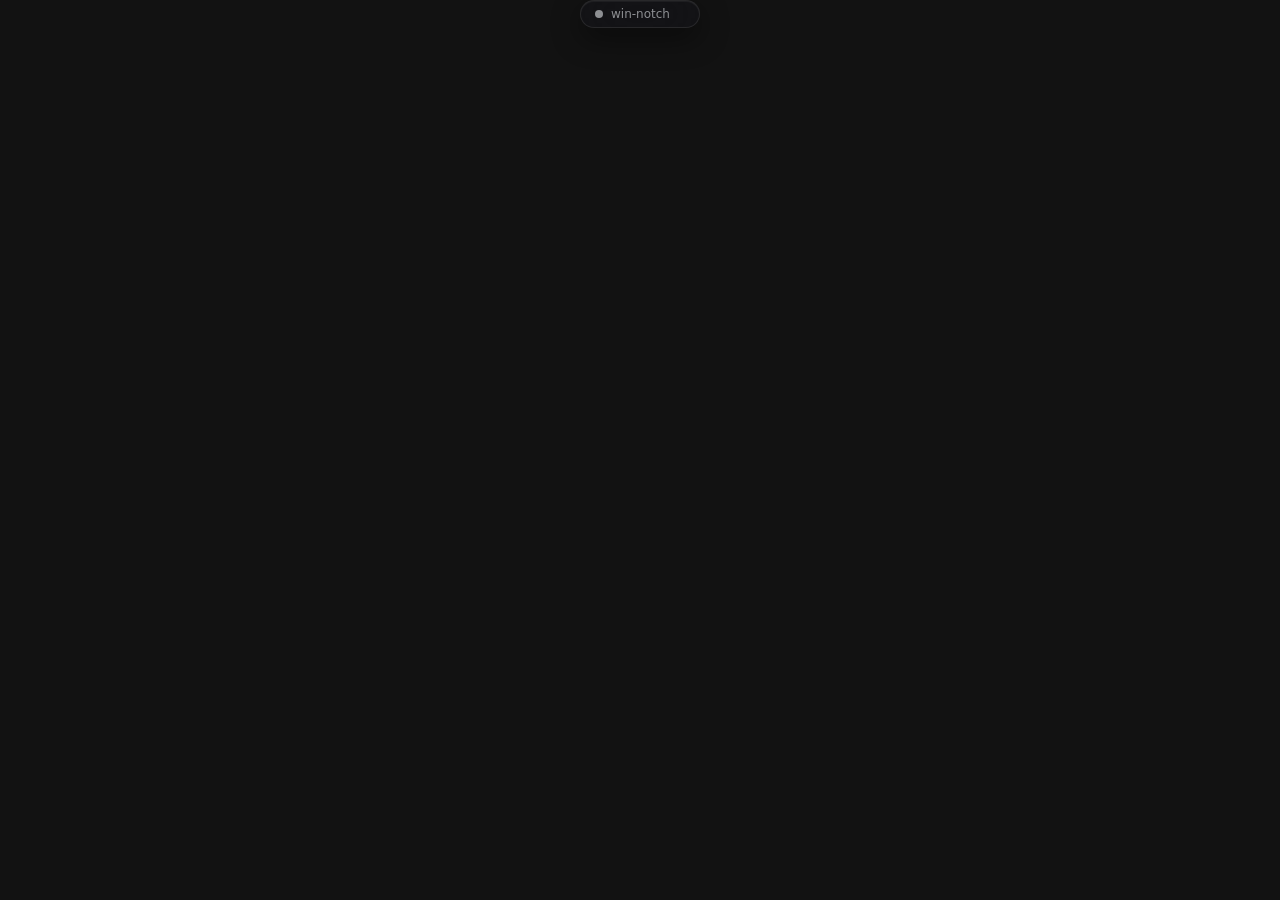
==== ui/index.html @ 2ff2eac5 "Reescreve o notch em Tauri (Rust + HTML/CSS) para melhorar o visual A v1 em egui/eframe ficou aquém " ====
<!doctype html>
<html lang="pt-BR">
  <head>
    <meta charset="UTF-8" />
    <title>win-notch</title>
    <link rel="stylesheet" href="style.css" />
    <link rel="stylesheet" href="notch.css" />
  </head>
  <body>
    <div id="notch" class="edge-top" data-state="collapsed">
      <div id="pill">
        <span id="status-dot" data-state="loading"></span>
        <span id="pill-label">win-notch</span>
      </div>

      <div id="panel">
        <header id="panel-header">
          <span id="panel-title">Claude Code</span>
          <span id="header-dot" data-state="loading"></span>
        </header>

        <div id="usage-row">
          <svg id="usage-ring" viewBox="0 0 64 64" width="56" height="56">
            <circle class="ring-track" cx="32" cy="32" r="27" />
            <circle id="ring-progress" class="ring-progress" cx="32" cy="32" r="27" />
          </svg>
          <div id="usage-info">
            <div id="usage-primary">Carregando…</div>
            <div id="usage-secondary" class="muted"></div>
          </div>
        </div>

        <p id="usage-footnote" class="muted small"></p>

        <div id="divider"></div>

        <button id="capture-btn" type="button">
          <span id="capture-icon">⧉</span>
          Capturar região
        </button>
        <p id="capture-message" class="small"></p>

        <p id="calendar-placeholder" class="muted small">Agenda: em breve</p>
        <p id="freshness" class="muted tiny"></p>
      </div>
    </div>

    <script src="notch.js"></script>
  </body>
</html>
---- ui/style.css ----
:root {
  color-scheme: dark;
  --bg: rgba(20, 20, 24, 0.72);
  --border: rgba(255, 255, 255, 0.09);
  --text: #eef0f4;
  --text-muted: rgba(238, 240, 244, 0.56);
  --accent: #8fb4ff;
  --accent-dim: rgba(143, 180, 255, 0.25);
  --warn: #f0b154;
  --danger: #e06060;
  --shadow: 0 10px 30px rgba(0, 0, 0, 0.45), inset 0 1px 0 rgba(255, 255, 255, 0.05);
}

* {
  box-sizing: border-box;
}

html,
body {
  margin: 0;
  padding: 0;
  width: 100%;
  height: 100%;
  background: transparent;
  overflow: hidden;
  -webkit-user-select: none;
  user-select: none;
  font-family:
    "Segoe UI Variable",
    "Segoe UI",
    system-ui,
    -apple-system,
    sans-serif;
  color: var(--text);
}

button {
  font-family: inherit;
}
---- ui/notch.css ----
#notch {
  position: absolute;
  width: 120px;
  height: 28px;
  border-radius: 14px;
  background: var(--bg);
  backdrop-filter: blur(26px) saturate(180%);
  -webkit-backdrop-filter: blur(26px) saturate(180%);
  border: 1px solid var(--border);
  box-shadow: var(--shadow);
  overflow: hidden;
  transition:
    width 170ms cubic-bezier(0.22, 0.9, 0.3, 1),
    height 170ms cubic-bezier(0.22, 0.9, 0.3, 1),
    border-radius 170ms ease;
  cursor: default;
}

/* Anchoring: the notch always hugs one screen edge and is centered on the other axis, so
   it grows symmetrically around its drag position instead of jumping. */
#notch.edge-top {
  top: 0;
  left: 50%;
  transform: translateX(-50%);
}
#notch.edge-bottom {
  bottom: 0;
  left: 50%;
  transform: translateX(-50%);
}
#notch.edge-left {
  left: 0;
  top: 50%;
  transform: translateY(-50%);
}
#notch.edge-right {
  right: 0;
  top: 50%;
  transform: translateY(-50%);
}

#notch.expanded {
  width: 340px;
  height: 210px;
  border-radius: 22px;
}

#pill {
  position: absolute;
  inset: 0;
  display: flex;
  align-items: center;
  gap: 8px;
  padding: 0 14px;
  opacity: 1;
  transition: opacity 110ms ease;
  white-space: nowrap;
}
#notch.expanded #pill {
  opacity: 0;
  pointer-events: none;
}

#status-dot,
#header-dot {
  width: 8px;
  height: 8px;
  border-radius: 50%;
  background: var(--text-muted);
  flex: none;
  transition: background 200ms ease, box-shadow 200ms ease;
}
#status-dot[data-state="active"],
#header-dot[data-state="active"] {
  background: var(--accent);
  box-shadow: 0 0 8px 1px var(--accent-dim);
}
#status-dot[data-state="unavailable"],
#header-dot[data-state="unavailable"] {
  background: var(--warn);
}

#pill-label {
  font-size: 12px;
  font-weight: 500;
  color: var(--text-muted);
  overflow: hidden;
  text-overflow: ellipsis;
}

#panel {
  position: absolute;
  inset: 0;
  padding: 16px 18px;
  display: flex;
  flex-direction: column;
  opacity: 0;
  transition: opacity 140ms ease 40ms;
  pointer-events: none;
}
#notch.expanded #panel {
  opacity: 1;
  pointer-events: auto;
}

#panel-header {
  display: flex;
  align-items: center;
  justify-content: space-between;
  margin-bottom: 12px;
}
#panel-title {
  font-size: 13px;
  font-weight: 600;
  letter-spacing: 0.01em;
}

#usage-row {
  display: flex;
  align-items: center;
  gap: 14px;
}

.ring-track {
  fill: none;
  stroke: rgba(255, 255, 255, 0.1);
  stroke-width: 5;
}
.ring-progress {
  fill: none;
  stroke: var(--accent);
  stroke-width: 5;
  stroke-linecap: round;
  transform: rotate(-90deg);
  transform-origin: 32px 32px;
  stroke-dasharray: 169.6;
  stroke-dashoffset: 169.6;
  transition: stroke-dashoffset 400ms ease, stroke 200ms ease;
}

#usage-info {
  min-width: 0;
}
#usage-primary {
  font-size: 15px;
  font-weight: 600;
  line-height: 1.25;
}
#usage-secondary {
  font-size: 11.5px;
  margin-top: 2px;
}

#usage-footnote {
  margin: 8px 0 0;
  line-height: 1.35;
}

#divider {
  height: 1px;
  background: var(--border);
  margin: 12px 0 10px;
}

#capture-btn {
  display: flex;
  align-items: center;
  justify-content: center;
  gap: 8px;
  width: 100%;
  border: 1px solid var(--border);
  background: rgba(255, 255, 255, 0.06);
  color: var(--text);
  border-radius: 10px;
  padding: 8px 10px;
  font-size: 12.5px;
  font-weight: 500;
  cursor: pointer;
  transition: background 120ms ease, transform 80ms ease;
}
#capture-btn:hover {
  background: rgba(255, 255, 255, 0.11);
}
#capture-btn:active {
  transform: scale(0.98);
}
#capture-icon {
  font-size: 13px;
}

#capture-message {
  margin: 6px 0 0;
  min-height: 14px;
}

#calendar-placeholder {
  margin: 10px 0 0;
}

#freshness {
  margin: 4px 0 0;
}

.muted {
  color: var(--text-muted);
}
.small {
  font-size: 11.5px;
}
.tiny {
  font-size: 10px;
}
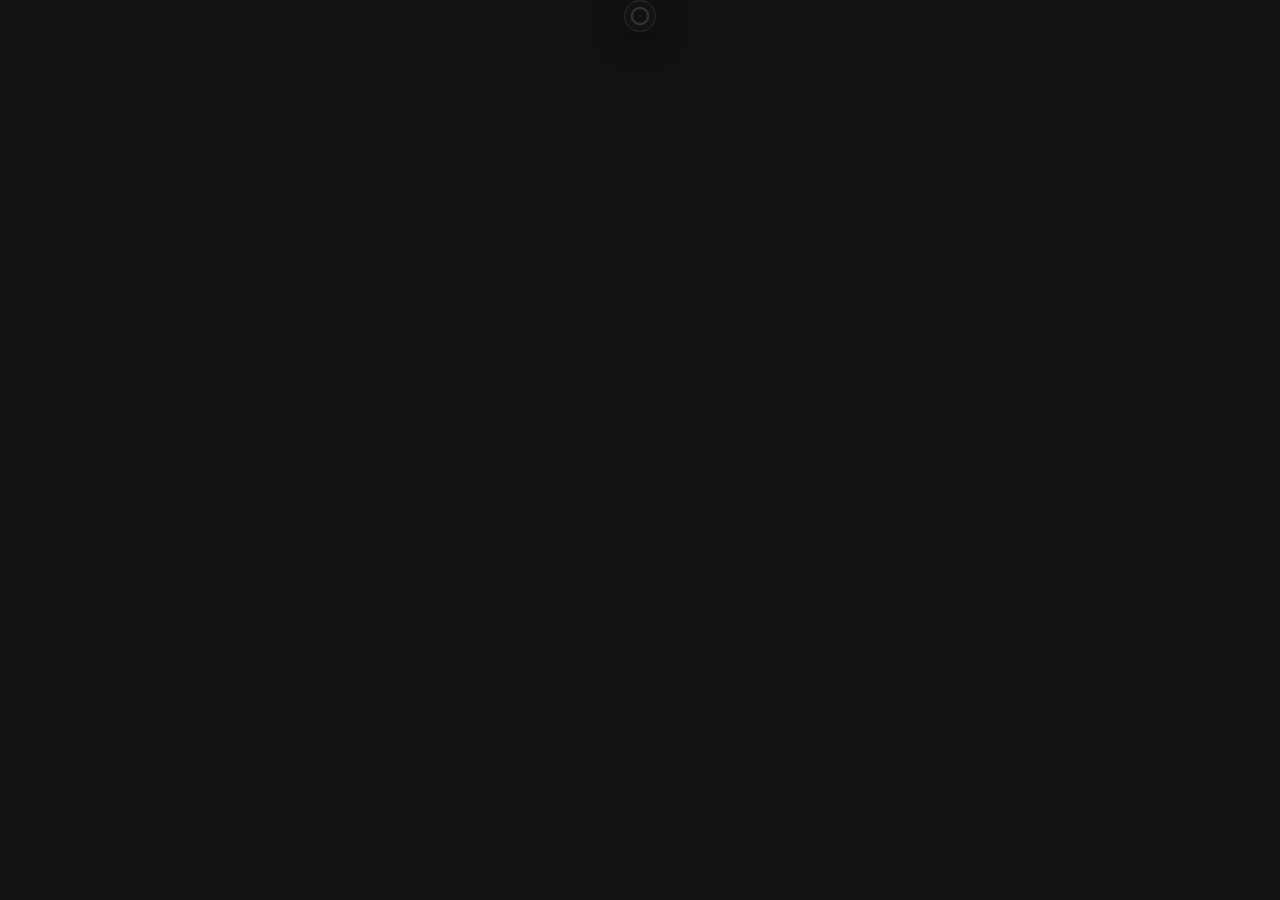
==== commit c738e805: "Troca a pílula recolhida de texto+ponto pra ícone, no estilo codenotch O notch colapsado era uma bar" ====
--- a/ui/index.html
+++ b/ui/index.html
@@ -9,8 +9,10 @@
   <body>
     <div id="notch" class="edge-top" data-state="collapsed">
       <div id="pill">
-        <span id="status-dot" data-state="loading"></span>
-        <span id="pill-label">win-notch</span>
+        <svg id="pill-ring" data-state="loading" viewBox="0 0 32 32" width="22" height="22">
+          <circle class="track" cx="16" cy="16" r="12" />
+          <circle id="pill-ring-progress" class="progress" cx="16" cy="16" r="12" />
+        </svg>
       </div>
 
       <div id="panel">
@@ -35,7 +37,12 @@
         <div id="divider"></div>
 
         <button id="capture-btn" type="button">
-          <span id="capture-icon">⧉</span>
+          <svg id="capture-icon" viewBox="0 0 16 16" width="14" height="14" fill="none">
+            <path d="M1 5V2a1 1 0 0 1 1-1h3" />
+            <path d="M11 1h3a1 1 0 0 1 1 1v3" />
+            <path d="M15 11v3a1 1 0 0 1-1 1h-3" />
+            <path d="M5 15H2a1 1 0 0 1-1-1v-3" />
+          </svg>
           Capturar região
         </button>
         <p id="capture-message" class="small"></p>
--- a/ui/notch.css
+++ b/ui/notch.css
@@ -1,8 +1,8 @@
 #notch {
   position: absolute;
-  width: 120px;
-  height: 28px;
-  border-radius: 14px;
+  width: 32px;
+  height: 32px;
+  border-radius: 16px;
   background: var(--bg);
   backdrop-filter: blur(26px) saturate(180%);
   -webkit-backdrop-filter: blur(26px) saturate(180%);
@@ -50,18 +50,41 @@
   inset: 0;
   display: flex;
   align-items: center;
-  gap: 8px;
-  padding: 0 14px;
+  justify-content: center;
   opacity: 1;
   transition: opacity 110ms ease;
-  white-space: nowrap;
 }
 #notch.expanded #pill {
   opacity: 0;
   pointer-events: none;
 }
 
-#status-dot,
+/* Mini usage ring shown at rest — icon-only, no label, mirrors the big ring in the
+   expanded panel (same fraction, same color logic) at a glance. */
+#pill-ring .track {
+  fill: none;
+  stroke: rgba(255, 255, 255, 0.14);
+  stroke-width: 3;
+}
+#pill-ring .progress {
+  fill: none;
+  stroke: var(--text-muted);
+  stroke-width: 3;
+  stroke-linecap: round;
+  transform: rotate(-90deg);
+  transform-origin: 16px 16px;
+  stroke-dasharray: 75.4;
+  stroke-dashoffset: 75.4;
+  transition: stroke-dashoffset 400ms ease, stroke 200ms ease;
+}
+#pill-ring[data-state="active"] .progress,
+#pill-ring[data-state="active_official"] .progress {
+  stroke: var(--accent);
+}
+#pill-ring[data-state="unavailable"] .progress {
+  stroke: var(--warn);
+}
+
 #header-dot {
   width: 8px;
   height: 8px;
@@ -70,22 +93,13 @@
   flex: none;
   transition: background 200ms ease, box-shadow 200ms ease;
 }
-#status-dot[data-state="active"],
-#header-dot[data-state="active"] {
+#header-dot[data-state="active"],
+#header-dot[data-state="active_official"] {
   background: var(--accent);
   box-shadow: 0 0 8px 1px var(--accent-dim);
 }
-#status-dot[data-state="unavailable"],
 #header-dot[data-state="unavailable"] {
   background: var(--warn);
-}
-
-#pill-label {
-  font-size: 12px;
-  font-weight: 500;
-  color: var(--text-muted);
-  overflow: hidden;
-  text-overflow: ellipsis;
 }
 
 #panel {
@@ -185,7 +199,10 @@
   transform: scale(0.98);
 }
 #capture-icon {
-  font-size: 13px;
+  stroke: currentColor;
+  stroke-width: 1.6;
+  stroke-linecap: round;
+  flex: none;
 }
 
 #capture-message {
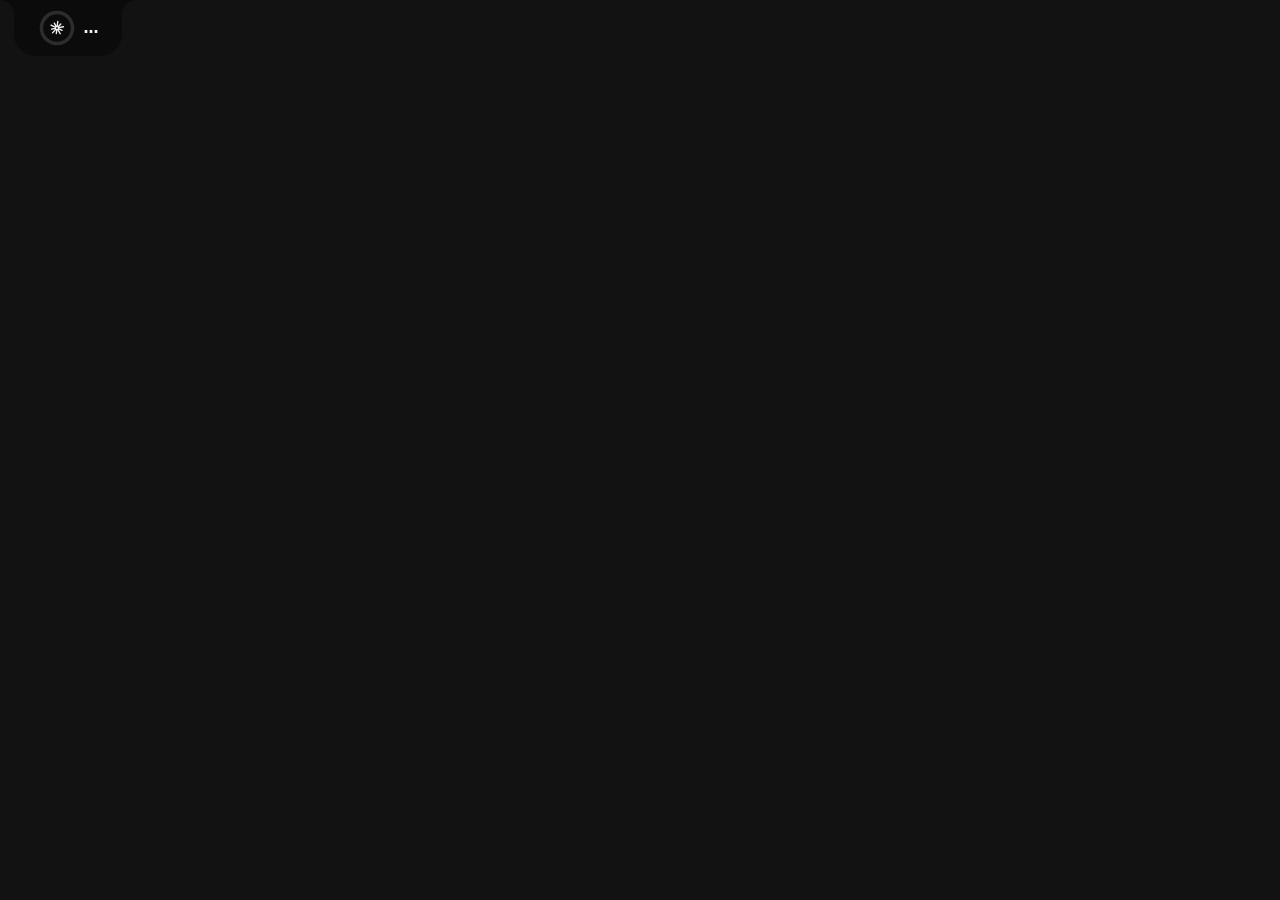
==== commit 7f2395ef: "Redesenhar o notch: aba colada na borda + balão com barras de uso Segue a referência enviada: em vez" ====
--- a/ui/index.html
+++ b/ui/index.html
@@ -7,48 +7,61 @@
     <link rel="stylesheet" href="notch.css" />
   </head>
   <body>
-    <div id="notch" class="edge-top" data-state="collapsed">
-      <div id="pill">
-        <svg id="pill-ring" data-state="loading" viewBox="0 0 32 32" width="22" height="22">
-          <circle class="track" cx="16" cy="16" r="12" />
-          <circle id="pill-ring-progress" class="progress" cx="16" cy="16" r="12" />
+    <svg width="0" height="0" style="position: absolute" aria-hidden="true">
+      <symbol id="spark" viewBox="0 0 24 24">
+        <path
+          d="M12.29 9.62L13.22 1.87M13.63 10.24L17.85 5.70M14.35 11.54L22.01 10.03M14.18 13.01L19.80 15.62M13.17 14.10L16.96 20.91M11.71 14.38L10.97 20.54M10.37 13.76L5.06 19.47M9.65 12.46L3.56 13.66M9.82 10.99L2.75 7.71M10.83 9.90L7.81 4.49"
+          fill="none"
+          stroke="currentColor"
+          stroke-width="2.1"
+          stroke-linecap="round"
+        />
+      </symbol>
+    </svg>
+
+    <div id="notch" class="edge-top">
+      <div id="tab">
+        <svg id="tab-ring" data-level="ok" viewBox="0 0 44 44" width="38" height="38">
+          <circle class="track" cx="22" cy="22" r="18" />
+          <circle id="tab-ring-progress" class="progress" cx="22" cy="22" r="18" />
+          <use href="#spark" x="13" y="13" width="18" height="18" />
         </svg>
+        <span id="tab-percent">…</span>
       </div>
 
-      <div id="panel">
-        <header id="panel-header">
-          <span id="panel-title">Claude Code</span>
-          <span id="header-dot" data-state="loading"></span>
+      <div id="popover">
+        <header id="popover-header">
+          <svg class="header-spark" width="18" height="18"><use href="#spark" /></svg>
+          <span id="popover-title">Uso do Claude</span>
+          <button id="capture-btn" type="button" title="Capturar região" aria-label="Capturar região">
+            <svg viewBox="0 0 16 16" width="15" height="15" fill="none">
+              <path d="M1 5V2a1 1 0 0 1 1-1h3" />
+              <path d="M11 1h3a1 1 0 0 1 1 1v3" />
+              <path d="M15 11v3a1 1 0 0 1-1 1h-3" />
+              <path d="M5 15H2a1 1 0 0 1-1-1v-3" />
+            </svg>
+          </button>
         </header>
 
-        <div id="usage-row">
-          <svg id="usage-ring" viewBox="0 0 64 64" width="56" height="56">
-            <circle class="ring-track" cx="32" cy="32" r="27" />
-            <circle id="ring-progress" class="ring-progress" cx="32" cy="32" r="27" />
-          </svg>
-          <div id="usage-info">
-            <div id="usage-primary">Carregando…</div>
-            <div id="usage-secondary" class="muted"></div>
+        <section class="usage-line">
+          <div class="line-head">
+            <span class="line-label">Sessão atual</span>
+            <span id="session-reset" class="line-reset"></span>
           </div>
-        </div>
+          <div class="bar"><div id="session-fill" class="bar-fill" data-level="ok"></div></div>
+          <div id="session-used" class="line-used">Carregando…</div>
+        </section>
 
-        <p id="usage-footnote" class="muted small"></p>
+        <section id="weekly-line" class="usage-line" hidden>
+          <div class="line-head">
+            <span class="line-label">Todos os modelos</span>
+            <span id="weekly-reset" class="line-reset"></span>
+          </div>
+          <div class="bar"><div id="weekly-fill" class="bar-fill" data-level="ok"></div></div>
+          <div id="weekly-used" class="line-used"></div>
+        </section>
 
-        <div id="divider"></div>
-
-        <button id="capture-btn" type="button">
-          <svg id="capture-icon" viewBox="0 0 16 16" width="14" height="14" fill="none">
-            <path d="M1 5V2a1 1 0 0 1 1-1h3" />
-            <path d="M11 1h3a1 1 0 0 1 1 1v3" />
-            <path d="M15 11v3a1 1 0 0 1-1 1h-3" />
-            <path d="M5 15H2a1 1 0 0 1-1-1v-3" />
-          </svg>
-          Capturar região
-        </button>
-        <p id="capture-message" class="small"></p>
-
-        <p id="calendar-placeholder" class="muted small">Agenda: em breve</p>
-        <p id="freshness" class="muted tiny"></p>
+        <p id="usage-footnote"></p>
       </div>
     </div>
 
--- a/ui/style.css
+++ b/ui/style.css
@@ -1,14 +1,12 @@
 :root {
   color-scheme: dark;
-  --bg: rgba(20, 20, 24, 0.72);
-  --border: rgba(255, 255, 255, 0.09);
-  --text: #eef0f4;
-  --text-muted: rgba(238, 240, 244, 0.56);
-  --accent: #8fb4ff;
-  --accent-dim: rgba(143, 180, 255, 0.25);
-  --warn: #f0b154;
-  --danger: #e06060;
-  --shadow: 0 10px 30px rgba(0, 0, 0, 0.45), inset 0 1px 0 rgba(255, 255, 255, 0.05);
+  --bg: #0b0b0c;
+  --track: rgba(255, 255, 255, 0.14);
+  --text: #f2f2f3;
+  --text-muted: rgba(242, 242, 243, 0.55);
+  --ok: #34c759;
+  --mid: #ff7a2f;
+  --high: #ff453a;
 }
 
 * {
--- a/ui/notch.css
+++ b/ui/notch.css
@@ -1,229 +1,321 @@
+/* Geometry here is kept in sync by hand with sizesFor() in notch.js (and collapsed_size()
+   in src-tauri/src/config.rs): tab body 64x100 (left/right) or 108x56 (top/bottom), plus
+   a 14px concave corner on each side along the edge; popover 280x188, 12px from the tab. */
+
 #notch {
   position: absolute;
-  width: 32px;
-  height: 32px;
-  border-radius: 16px;
-  background: var(--bg);
-  backdrop-filter: blur(26px) saturate(180%);
-  -webkit-backdrop-filter: blur(26px) saturate(180%);
-  border: 1px solid var(--border);
-  box-shadow: var(--shadow);
-  overflow: hidden;
-  transition:
-    width 170ms cubic-bezier(0.22, 0.9, 0.3, 1),
-    height 170ms cubic-bezier(0.22, 0.9, 0.3, 1),
-    border-radius 170ms ease;
+  inset: 0;
   cursor: default;
 }
 
-/* Anchoring: the notch always hugs one screen edge and is centered on the other axis, so
-   it grows symmetrically around its drag position instead of jumping. */
-#notch.edge-top {
-  top: 0;
-  left: 50%;
-  transform: translateX(-50%);
-}
-#notch.edge-bottom {
-  bottom: 0;
-  left: 50%;
-  transform: translateX(-50%);
-}
-#notch.edge-left {
-  left: 0;
-  top: 50%;
-  transform: translateY(-50%);
-}
-#notch.edge-right {
-  right: 0;
-  top: 50%;
-  transform: translateY(-50%);
-}
-
-#notch.expanded {
-  width: 340px;
-  height: 210px;
-  border-radius: 22px;
-}
-
-#pill {
-  position: absolute;
-  inset: 0;
+/* Colors follow usage level (set as data-level by notch.js): green, orange, red — plus
+   "est" for the token-count fallback, where the fill is time elapsed, not plan usage. */
+[data-level="ok"] {
+  --level: var(--ok);
+}
+[data-level="mid"] {
+  --level: var(--mid);
+}
+[data-level="high"] {
+  --level: var(--high);
+}
+[data-level="est"] {
+  --level: var(--text-muted);
+}
+
+/* --- Tab ------------------------------------------------------------------------------ */
+
+#tab {
+  position: absolute;
   display: flex;
   align-items: center;
   justify-content: center;
-  opacity: 1;
-  transition: opacity 110ms ease;
-}
-#notch.expanded #pill {
-  opacity: 0;
-  pointer-events: none;
-}
-
-/* Mini usage ring shown at rest — icon-only, no label, mirrors the big ring in the
-   expanded panel (same fraction, same color logic) at a glance. */
-#pill-ring .track {
+  background: var(--bg);
+}
+
+/* The two concave corners where the tab flows into the screen edge: a square that's
+   transparent inside a quarter circle and tab-colored outside it. */
+#tab::before,
+#tab::after {
+  content: "";
+  position: absolute;
+  width: 14px;
+  height: 14px;
+}
+
+#notch.edge-left #tab,
+#notch.edge-right #tab {
+  top: calc(var(--tab-offset, 0px) + 14px);
+  width: 64px;
+  height: 100px;
+  flex-direction: column;
+  gap: 6px;
+}
+#notch.edge-right #tab {
+  right: 0;
+  border-radius: 22px 0 0 22px;
+}
+#notch.edge-left #tab {
+  left: 0;
+  border-radius: 0 22px 22px 0;
+}
+#notch.edge-right #tab::before {
+  top: -14px;
+  right: 0;
+  background: radial-gradient(circle at 0 0, transparent 13.5px, var(--bg) 14px);
+}
+#notch.edge-right #tab::after {
+  bottom: -14px;
+  right: 0;
+  background: radial-gradient(circle at 0 100%, transparent 13.5px, var(--bg) 14px);
+}
+#notch.edge-left #tab::before {
+  top: -14px;
+  left: 0;
+  background: radial-gradient(circle at 100% 0, transparent 13.5px, var(--bg) 14px);
+}
+#notch.edge-left #tab::after {
+  bottom: -14px;
+  left: 0;
+  background: radial-gradient(circle at 100% 100%, transparent 13.5px, var(--bg) 14px);
+}
+
+#notch.edge-top #tab,
+#notch.edge-bottom #tab {
+  left: calc(var(--tab-offset, 0px) + 14px);
+  width: 108px;
+  height: 56px;
+  flex-direction: row;
+  gap: 8px;
+}
+#notch.edge-top #tab {
+  top: 0;
+  border-radius: 0 0 22px 22px;
+}
+#notch.edge-bottom #tab {
+  bottom: 0;
+  border-radius: 22px 22px 0 0;
+}
+#notch.edge-top #tab::before {
+  left: -14px;
+  top: 0;
+  background: radial-gradient(circle at 0 100%, transparent 13.5px, var(--bg) 14px);
+}
+#notch.edge-top #tab::after {
+  right: -14px;
+  top: 0;
+  background: radial-gradient(circle at 100% 100%, transparent 13.5px, var(--bg) 14px);
+}
+#notch.edge-bottom #tab::before {
+  left: -14px;
+  bottom: 0;
+  background: radial-gradient(circle at 0 0, transparent 13.5px, var(--bg) 14px);
+}
+#notch.edge-bottom #tab::after {
+  right: -14px;
+  bottom: 0;
+  background: radial-gradient(circle at 100% 0, transparent 13.5px, var(--bg) 14px);
+}
+
+#tab-ring {
+  flex: none;
+  color: var(--text);
+}
+#tab-ring .track {
   fill: none;
-  stroke: rgba(255, 255, 255, 0.14);
-  stroke-width: 3;
-}
-#pill-ring .progress {
+  stroke: var(--track);
+  stroke-width: 4;
+}
+#tab-ring .progress {
   fill: none;
-  stroke: var(--text-muted);
-  stroke-width: 3;
+  stroke: var(--level);
+  stroke-width: 4;
   stroke-linecap: round;
   transform: rotate(-90deg);
-  transform-origin: 16px 16px;
-  stroke-dasharray: 75.4;
-  stroke-dashoffset: 75.4;
-  transition: stroke-dashoffset 400ms ease, stroke 200ms ease;
-}
-#pill-ring[data-state="active"] .progress,
-#pill-ring[data-state="active_official"] .progress {
-  stroke: var(--accent);
-}
-#pill-ring[data-state="unavailable"] .progress {
-  stroke: var(--warn);
-}
-
-#header-dot {
-  width: 8px;
-  height: 8px;
-  border-radius: 50%;
-  background: var(--text-muted);
-  flex: none;
-  transition: background 200ms ease, box-shadow 200ms ease;
-}
-#header-dot[data-state="active"],
-#header-dot[data-state="active_official"] {
-  background: var(--accent);
-  box-shadow: 0 0 8px 1px var(--accent-dim);
-}
-#header-dot[data-state="unavailable"] {
-  background: var(--warn);
-}
-
-#panel {
-  position: absolute;
-  inset: 0;
-  padding: 16px 18px;
-  display: flex;
-  flex-direction: column;
-  opacity: 0;
-  transition: opacity 140ms ease 40ms;
-  pointer-events: none;
-}
-#notch.expanded #panel {
-  opacity: 1;
-  pointer-events: auto;
-}
-
-#panel-header {
-  display: flex;
-  align-items: center;
-  justify-content: space-between;
-  margin-bottom: 12px;
-}
-#panel-title {
-  font-size: 13px;
-  font-weight: 600;
-  letter-spacing: 0.01em;
-}
-
-#usage-row {
-  display: flex;
-  align-items: center;
-  gap: 14px;
-}
-
-.ring-track {
-  fill: none;
-  stroke: rgba(255, 255, 255, 0.1);
-  stroke-width: 5;
-}
-.ring-progress {
-  fill: none;
-  stroke: var(--accent);
-  stroke-width: 5;
-  stroke-linecap: round;
-  transform: rotate(-90deg);
-  transform-origin: 32px 32px;
-  stroke-dasharray: 169.6;
-  stroke-dashoffset: 169.6;
-  transition: stroke-dashoffset 400ms ease, stroke 200ms ease;
-}
-
-#usage-info {
-  min-width: 0;
-}
-#usage-primary {
+  transform-origin: 22px 22px;
+  stroke-dasharray: 113.1;
+  stroke-dashoffset: 113.1;
+  transition:
+    stroke-dashoffset 400ms ease,
+    stroke 200ms ease;
+}
+
+#tab-percent {
   font-size: 15px;
   font-weight: 600;
-  line-height: 1.25;
-}
-#usage-secondary {
-  font-size: 11.5px;
-  margin-top: 2px;
-}
-
-#usage-footnote {
-  margin: 8px 0 0;
-  line-height: 1.35;
-}
-
-#divider {
-  height: 1px;
-  background: var(--border);
-  margin: 12px 0 10px;
+  font-variant-numeric: tabular-nums;
+  letter-spacing: -0.01em;
+  white-space: nowrap;
+}
+
+/* --- Popover -------------------------------------------------------------------------- */
+
+#popover {
+  position: absolute;
+  width: 280px;
+  height: 188px;
+  padding: 14px 16px;
+  display: flex;
+  flex-direction: column;
+  background: var(--bg);
+  border-radius: 18px;
+  opacity: 0;
+  transform: scale(0.96);
+  pointer-events: none;
+  transition:
+    opacity 170ms ease,
+    transform 170ms cubic-bezier(0.22, 0.9, 0.3, 1);
+}
+#notch.expanded #popover {
+  opacity: 1;
+  transform: none;
+  pointer-events: auto;
+}
+
+#notch.edge-right #popover {
+  right: 76px;
+  top: 0;
+  transform-origin: right center;
+}
+#notch.edge-left #popover {
+  left: 76px;
+  top: 0;
+  transform-origin: left center;
+}
+#notch.edge-top #popover {
+  top: 68px;
+  left: 0;
+  transform-origin: center top;
+}
+#notch.edge-bottom #popover {
+  bottom: 68px;
+  left: 0;
+  transform-origin: center bottom;
+}
+
+/* Pointer toward the tab; --tail-offset is the tab's center along the edge (notch.js). */
+#popover::after {
+  content: "";
+  position: absolute;
+  width: 14px;
+  height: 14px;
+  background: var(--bg);
+  border-radius: 2px;
+  transform: rotate(45deg);
+}
+#notch.edge-right #popover::after {
+  right: -6px;
+  top: calc(var(--tail-offset, 50%) - 7px);
+}
+#notch.edge-left #popover::after {
+  left: -6px;
+  top: calc(var(--tail-offset, 50%) - 7px);
+}
+#notch.edge-top #popover::after {
+  top: -6px;
+  left: calc(var(--tail-offset, 50%) - 7px);
+}
+#notch.edge-bottom #popover::after {
+  bottom: -6px;
+  left: calc(var(--tail-offset, 50%) - 7px);
+}
+
+#popover-header {
+  display: flex;
+  align-items: center;
+  gap: 8px;
+  height: 26px;
+  margin-bottom: 10px;
+}
+.header-spark {
+  flex: none;
+  color: var(--text);
+}
+#popover-title {
+  flex: 1;
+  font-size: 15px;
+  font-weight: 600;
 }
 
 #capture-btn {
+  flex: none;
   display: flex;
   align-items: center;
   justify-content: center;
-  gap: 8px;
-  width: 100%;
-  border: 1px solid var(--border);
-  background: rgba(255, 255, 255, 0.06);
+  width: 28px;
+  height: 28px;
+  padding: 0;
+  border: none;
+  border-radius: 8px;
+  background: rgba(255, 255, 255, 0.08);
   color: var(--text);
-  border-radius: 10px;
-  padding: 8px 10px;
-  font-size: 12.5px;
-  font-weight: 500;
   cursor: pointer;
-  transition: background 120ms ease, transform 80ms ease;
+  transition:
+    background 120ms ease,
+    transform 80ms ease;
 }
 #capture-btn:hover {
-  background: rgba(255, 255, 255, 0.11);
+  background: rgba(255, 255, 255, 0.16);
 }
 #capture-btn:active {
-  transform: scale(0.98);
-}
-#capture-icon {
+  transform: scale(0.94);
+}
+#capture-btn svg {
   stroke: currentColor;
   stroke-width: 1.6;
   stroke-linecap: round;
-  flex: none;
-}
-
-#capture-message {
-  margin: 6px 0 0;
-  min-height: 14px;
-}
-
-#calendar-placeholder {
-  margin: 10px 0 0;
-}
-
-#freshness {
-  margin: 4px 0 0;
-}
-
-.muted {
+}
+
+.usage-line + .usage-line {
+  margin-top: 8px;
+}
+.usage-line[hidden] {
+  display: none;
+}
+.line-head {
+  display: flex;
+  justify-content: space-between;
+  align-items: baseline;
+  gap: 8px;
+  margin-bottom: 5px;
+  font-size: 13px;
+}
+.line-label {
+  font-weight: 500;
+}
+.line-reset {
+  font-size: 12px;
   color: var(--text-muted);
-}
-.small {
-  font-size: 11.5px;
-}
-.tiny {
-  font-size: 10px;
-}
+  white-space: nowrap;
+}
+.bar {
+  height: 8px;
+  border-radius: 4px;
+  background: var(--track);
+  overflow: hidden;
+}
+.bar-fill {
+  width: 0;
+  height: 100%;
+  border-radius: 4px;
+  background: var(--level);
+  transition:
+    width 400ms ease,
+    background 200ms ease;
+}
+.line-used {
+  margin-top: 5px;
+  font-size: 12.5px;
+}
+
+#usage-footnote {
+  margin: auto 0 0;
+  font-size: 10.5px;
+  color: var(--text-muted);
+  white-space: nowrap;
+  overflow: hidden;
+  text-overflow: ellipsis;
+}
+#usage-footnote:empty {
+  display: none;
+}
